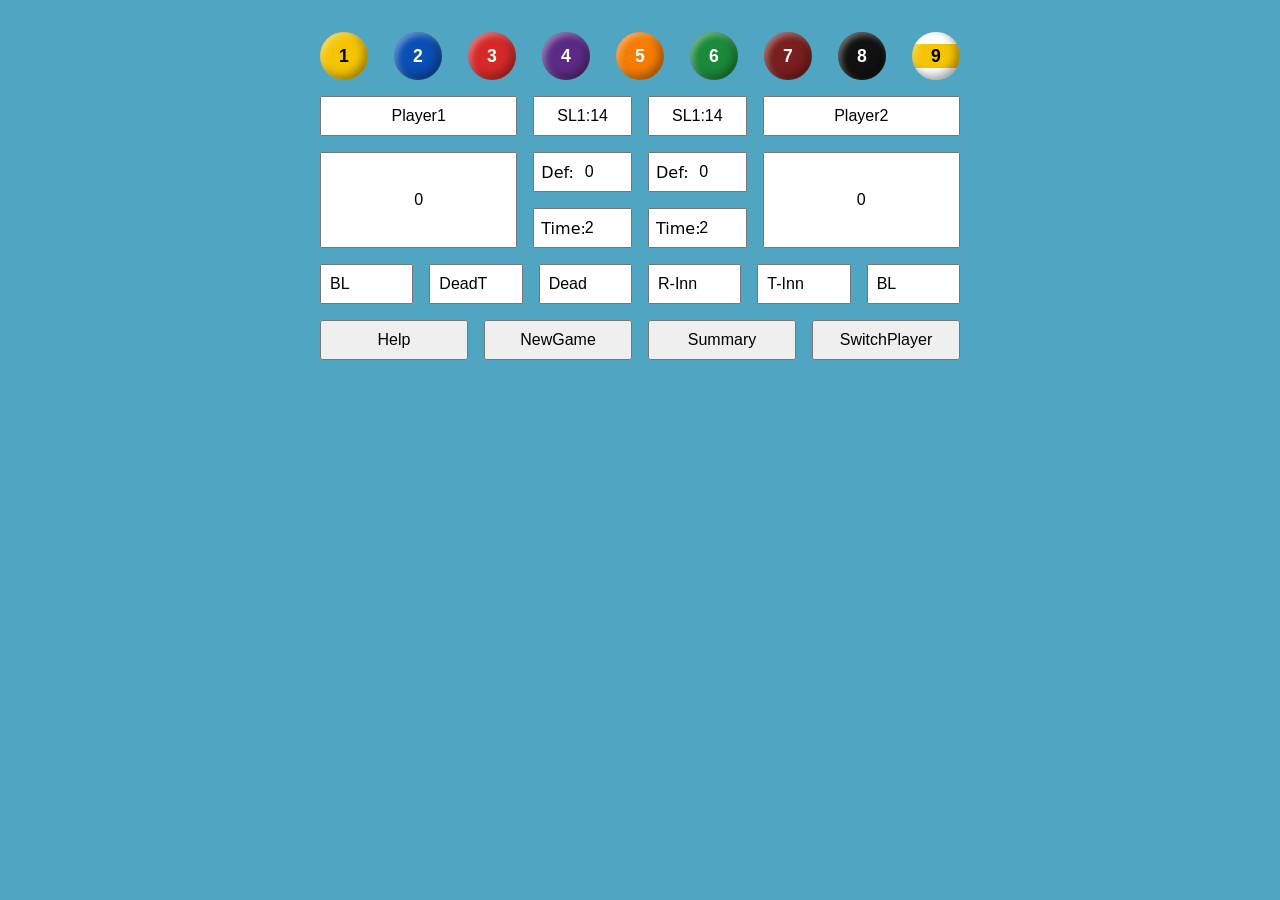
==== index.html @ 745b0d97 "Add files via upload" ====
<!DOCTYPE html>
<html lang="en">
<head>
  <meta charset="UTF-8">
  <meta name="viewport" content="width=device-width, initial-scale=1.0">
  <title>New Project</title>
  <link rel="stylesheet" href="style.css">
</head>
<body>
  <nav id="circles"></nav>
  <div id="players">
    <input type="text" id="player1" value="Player1" placeholder="Player 1" aria-label="Player 1 name">
    <input type="text" id="sl" value="SL1:14" data-level="1" data-goal="14" readonly aria-label="SL">
    <input type="text" id="sl2" value="SL1:14" data-level="1" data-goal="14" readonly aria-label="Player 2 SL">
    <input type="text" id="player2" value="Player2" placeholder="Player 2" aria-label="Player 2 name">
  </div>
  <div id="scores">
    <input type="number" id="score1" value="0" min="0" aria-label="Player 1 score">
    <div class="labeled"><span>Def:</span><input type="number" id="def" value="0" min="0" aria-label="Def"></div>
    <div class="labeled"><span>Def:</span><input type="number" id="def2" value="0" min="0" aria-label="Player 2 Def"></div>
    <input type="number" id="score2" value="0" min="0" aria-label="Player 2 score">
    <div class="labeled" id="time-field"><span>Time:</span><input type="number" id="time" value="2" min="0" aria-label="Player 1 Time"></div>
    <div class="labeled" id="time2-field"><span>Time:</span><input type="number" id="time2" value="2" min="0" aria-label="Player 2 Time"></div>
  </div>
  <div id="bottom">
    <input type="text" id="bl1" value="BL" readonly aria-label="BL">
    <input type="text" id="dead-t" value="DeadT" readonly aria-label="DeadT">
    <input type="text" id="dead" value="Dead" readonly aria-label="Dead">
    <input type="text" id="r-inn" value="R-Inn" readonly aria-label="R-Inn">
    <input type="text" id="t-inn" value="T-Inn" readonly aria-label="T-Inn">
    <input type="text" id="bl2" value="BL" readonly aria-label="BL">
  </div>
  <div id="actions">
    <button type="button" id="help">Help</button>
    <button type="button" id="new-game">NewGame</button>
    <button type="button" id="summary">Summary</button>
    <button type="button" id="switch-player">SwitchPlayer</button>
  </div>
  <dialog id="confirm-dialog">
    <p id="confirm-message"></p>
    <form method="dialog">
      <button value="yes">Yes</button>
      <button value="no">No</button>
    </form>
  </dialog>
  <script src="script.js"></script>
</body>
</html>
---- style.css ----
body {
  background: #50A6C2;
  font-family: system-ui, sans-serif;
  max-width: 40rem;
  margin: 2rem auto;
  padding: 0 1rem;
}

#circles {
  display: flex;
  justify-content: space-between;
  gap: 0.5rem;
}

#circles button {
  width: 3rem;
  height: 3rem;
  border-radius: 50%;
  border: none;
  background: var(--ball);
  color: #fff;
  font-size: 1.1rem;
  font-weight: bold;
  cursor: pointer;
  box-shadow: inset -4px -4px 8px rgba(0, 0, 0, 0.35), inset 3px 3px 6px rgba(255, 255, 255, 0.4);
}

#circles button:nth-child(1) { --ball: #f5c400; color: #000; }
#circles button:nth-child(2) { --ball: #0a4fb5; }
#circles button:nth-child(3) { --ball: #d62828; }
#circles button:nth-child(4) { --ball: #5b2a86; }
#circles button:nth-child(5) { --ball: #f57c00; }
#circles button:nth-child(6) { --ball: #1b8a3a; }
#circles button:nth-child(7) { --ball: #7a1f1f; }
#circles button:nth-child(8) { --ball: #111; }
#circles button:nth-child(9) {
  --ball: linear-gradient(#fff 0 25%, #f5c400 25% 75%, #fff 75%);
  color: #000;
}

#players,
#scores {
  display: grid;
  grid-template-columns: 1fr 0.5fr 0.5fr 1fr;
  gap: 1rem;
  margin-top: 1rem;
}

#players input,
#players select,
#scores input {
  min-width: 0;
  box-sizing: border-box;
  height: 2.5rem;
  padding: 0.5rem;
  font-size: 1rem;
}

#scores #score1,
#scores #score2 {
  grid-row: 1 / span 2;
  height: auto;
  align-self: stretch;
}

#scores {
  align-items: start;
}

#score2 {
  grid-column: 4;
}

#time-field {
  grid-column: 2;
  grid-row: 2;
}

#time2-field {
  grid-column: 3;
  grid-row: 2;
}

#bottom {
  display: grid;
  grid-template-columns: repeat(6, 1fr);
  gap: 1rem;
  margin-top: 1rem;
}

#bottom input {
  min-width: 0;
  box-sizing: border-box;
  height: 2.5rem;
  padding: 0.5rem;
  font-size: 1rem;
}

#score1,
#score2 {
  appearance: textfield;
}

#score1::-webkit-inner-spin-button,
#score1::-webkit-outer-spin-button,
#score2::-webkit-inner-spin-button,
#score2::-webkit-outer-spin-button {
  appearance: none;
  margin: 0;
}

#actions {
  display: grid;
  grid-template-columns: repeat(4, 1fr);
  gap: 1rem;
  margin-top: 1rem;
}

#actions button {
  height: 2.5rem;
  font-size: 1rem;
  cursor: pointer;
}

#circles button.pocketed {
  --ball: #999;
  color: #fff;
  cursor: default;
}

#circles button {
  position: relative;
}

#circles button.crossed::after {
  content: "✕";
  position: absolute;
  inset: 0;
  display: flex;
  align-items: center;
  justify-content: center;
  color: red;
  font-size: 2.5rem;
  line-height: 1;
}

#circles button.frozen {
  cursor: not-allowed;
}

.labeled {
  position: relative;
  height: 2.5rem;
}

.labeled span {
  position: absolute;
  left: 0.5rem;
  top: 50%;
  transform: translateY(-50%);
  pointer-events: none;
}

#scores .labeled input {
  width: 100%;
  padding-left: 2.25rem;
  text-align: center;
}

#players input,
#players select,
#scores input {
  text-align: center;
  text-align-last: center;
}

#summary {
  width: 100%;
  border-collapse: collapse;
  text-align: center;
}

#summary th,
#summary td {
  border: 1px solid #333;
  padding: 0.5rem;
}

#back {
  display: block;
  width: 100%;
  height: 2.5rem;
  margin-top: 1rem;
  font-size: 1rem;
  cursor: pointer;
}
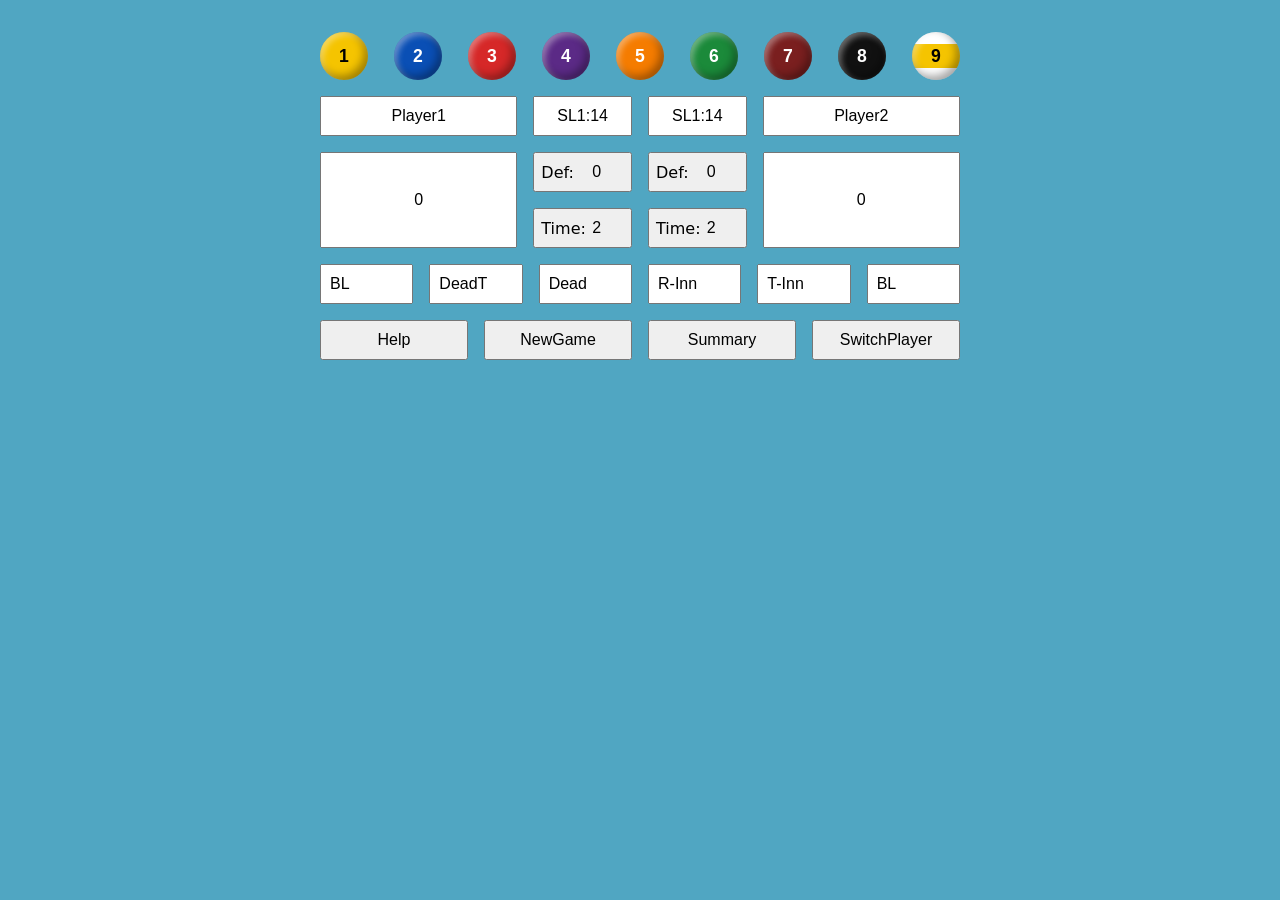
==== commit 0d1749a0: "Add files via upload" ====
--- a/index.html
+++ b/index.html
@@ -16,11 +16,11 @@
   </div>
   <div id="scores">
     <input type="number" id="score1" value="0" min="0" aria-label="Player 1 score">
-    <div class="labeled"><span>Def:</span><input type="number" id="def" value="0" min="0" aria-label="Def"></div>
-    <div class="labeled"><span>Def:</span><input type="number" id="def2" value="0" min="0" aria-label="Player 2 Def"></div>
+    <div class="labeled"><span>Def:</span><button type="button" id="def" data-value="0" aria-label="Def">0</button></div>
+    <div class="labeled"><span>Def:</span><button type="button" id="def2" data-value="0" aria-label="Player 2 Def">0</button></div>
     <input type="number" id="score2" value="0" min="0" aria-label="Player 2 score">
-    <div class="labeled" id="time-field"><span>Time:</span><input type="number" id="time" value="2" min="0" aria-label="Player 1 Time"></div>
-    <div class="labeled" id="time2-field"><span>Time:</span><input type="number" id="time2" value="2" min="0" aria-label="Player 2 Time"></div>
+    <div class="labeled" id="time-field"><span>Time:</span><button type="button" id="time" data-value="2" aria-label="Player 1 Time">2</button></div>
+    <div class="labeled" id="time2-field"><span>Time:</span><button type="button" id="time2" data-value="2" aria-label="Player 2 Time">2</button></div>
   </div>
   <div id="bottom">
     <input type="text" id="bl1" value="BL" readonly aria-label="BL">
--- a/style.css
+++ b/style.css
@@ -9,17 +9,17 @@
 #circles {
   display: flex;
   justify-content: space-between;
-  gap: 0.5rem;
+  gap: clamp(0.2rem, 1.5vw, 0.5rem);
 }
 
 #circles button {
-  width: 3rem;
-  height: 3rem;
+  width: clamp(1.7rem, 8vw, 3rem);
+  height: clamp(1.7rem, 8vw, 3rem);
   border-radius: 50%;
   border: none;
   background: var(--ball);
   color: #fff;
-  font-size: 1.1rem;
+  font-size: clamp(0.8rem, 3.5vw, 1.1rem);
   font-weight: bold;
   cursor: pointer;
   box-shadow: inset -4px -4px 8px rgba(0, 0, 0, 0.35), inset 3px 3px 6px rgba(255, 255, 255, 0.4);
@@ -48,7 +48,8 @@
 
 #players input,
 #players select,
-#scores input {
+#scores input,
+#scores button {
   min-width: 0;
   box-sizing: border-box;
   height: 2.5rem;
@@ -161,7 +162,8 @@
   pointer-events: none;
 }
 
-#scores .labeled input {
+#scores .labeled input,
+#scores .labeled button {
   width: 100%;
   padding-left: 2.25rem;
   text-align: center;
@@ -169,7 +171,8 @@
 
 #players input,
 #players select,
-#scores input {
+#scores input,
+#scores button {
   text-align: center;
   text-align-last: center;
 }
@@ -194,3 +197,36 @@
   font-size: 1rem;
   cursor: pointer;
 }
+
+@media (max-width: 480px) {
+  body {
+    margin: 1rem auto;
+    padding: 0 0.5rem;
+  }
+
+  #players,
+  #scores,
+  #bottom,
+  #actions {
+    gap: 0.5rem;
+  }
+
+  #players input,
+  #players select,
+  #scores input,
+  #scores button,
+  #bottom input {
+    padding: 0.25rem;
+  }
+
+  #actions {
+    grid-template-columns: repeat(2, 1fr);
+  }
+
+  #actions button {
+    height: auto;
+    min-height: 2.5rem;
+    padding: 0.25rem;
+    font-size: clamp(0.75rem, 3.5vw, 1rem);
+  }
+}
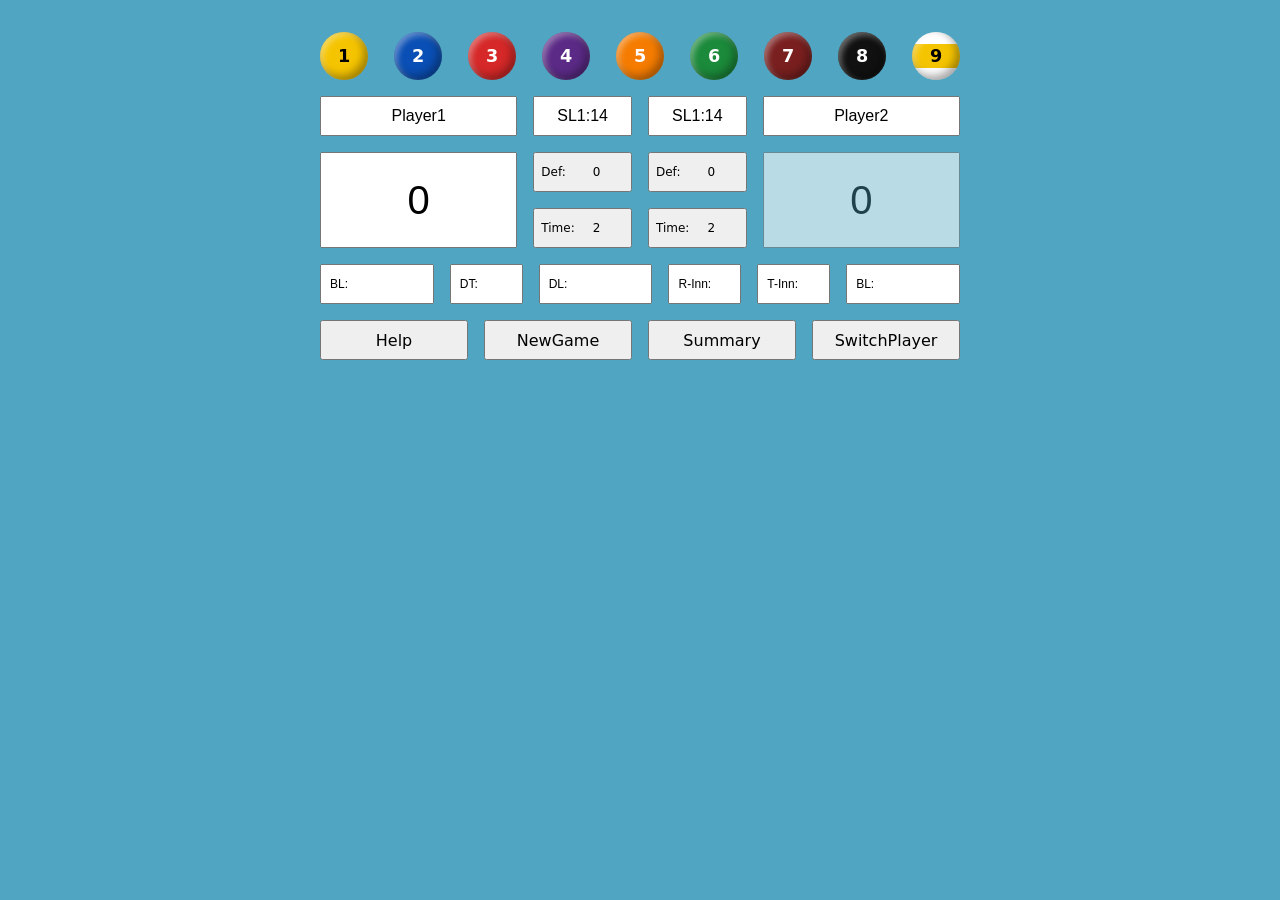
==== commit 9dc06d7a: "Add files via upload" ====
--- a/index.html
+++ b/index.html
@@ -23,12 +23,12 @@
     <div class="labeled" id="time2-field"><span>Time:</span><button type="button" id="time2" data-value="2" aria-label="Player 2 Time">2</button></div>
   </div>
   <div id="bottom">
-    <input type="text" id="bl1" value="BL" readonly aria-label="BL">
-    <input type="text" id="dead-t" value="DeadT" readonly aria-label="DeadT">
-    <input type="text" id="dead" value="Dead" readonly aria-label="Dead">
-    <input type="text" id="r-inn" value="R-Inn" readonly aria-label="R-Inn">
-    <input type="text" id="t-inn" value="T-Inn" readonly aria-label="T-Inn">
-    <input type="text" id="bl2" value="BL" readonly aria-label="BL">
+    <input type="text" id="bl1" value="BL:" readonly aria-label="BL">
+    <input type="text" id="dead-t" value="DT:" readonly aria-label="DeadT">
+    <input type="text" id="dead" value="DL:" readonly aria-label="Dead">
+    <input type="text" id="r-inn" value="R-Inn:" readonly aria-label="R-Inn">
+    <input type="text" id="t-inn" value="T-Inn:" readonly aria-label="T-Inn">
+    <input type="text" id="bl2" value="BL:" readonly aria-label="BL">
   </div>
   <div id="actions">
     <button type="button" id="help">Help</button>
--- a/style.css
+++ b/style.css
@@ -4,6 +4,10 @@
   max-width: 40rem;
   margin: 2rem auto;
   padding: 0 1rem;
+}
+
+button {
+  font-family: inherit;
 }
 
 #circles {
@@ -62,6 +66,7 @@
   grid-row: 1 / span 2;
   height: auto;
   align-self: stretch;
+  font-size: 2.5rem;
 }
 
 #scores {
@@ -84,7 +89,7 @@
 
 #bottom {
   display: grid;
-  grid-template-columns: repeat(6, 1fr);
+  grid-template-columns: 1.5625fr 1fr 1.5625fr 1fr 1fr 1.5625fr;
   gap: 1rem;
   margin-top: 1rem;
 }
@@ -97,9 +102,32 @@
   font-size: 1rem;
 }
 
+#bottom #bl1,
+#bottom #bl2 {
+  font-size: 0.75rem;
+}
+
+#scores #def,
+#scores #def2,
+#scores #time,
+#scores #time2,
+#bottom #dead-t,
+#bottom #dead,
+#bottom #r-inn,
+#bottom #t-inn,
+.labeled span {
+  font-size: 0.75rem;
+}
+
 #score1,
 #score2 {
   appearance: textfield;
+}
+
+#score1.inactive,
+#score2.inactive {
+  filter: grayscale(1);
+  opacity: 0.6;
 }
 
 #score1::-webkit-inner-spin-button,
@@ -198,6 +226,24 @@
   cursor: pointer;
 }
 
+dialog {
+  width: 20rem;
+  max-width: 90vw;
+  min-height: 8rem;
+  box-sizing: border-box;
+  text-align: center;
+}
+
+dialog p {
+  text-align: center;
+}
+
+dialog form {
+  display: flex;
+  justify-content: center;
+  gap: 1rem;
+}
+
 @media (max-width: 480px) {
   body {
     margin: 1rem auto;
